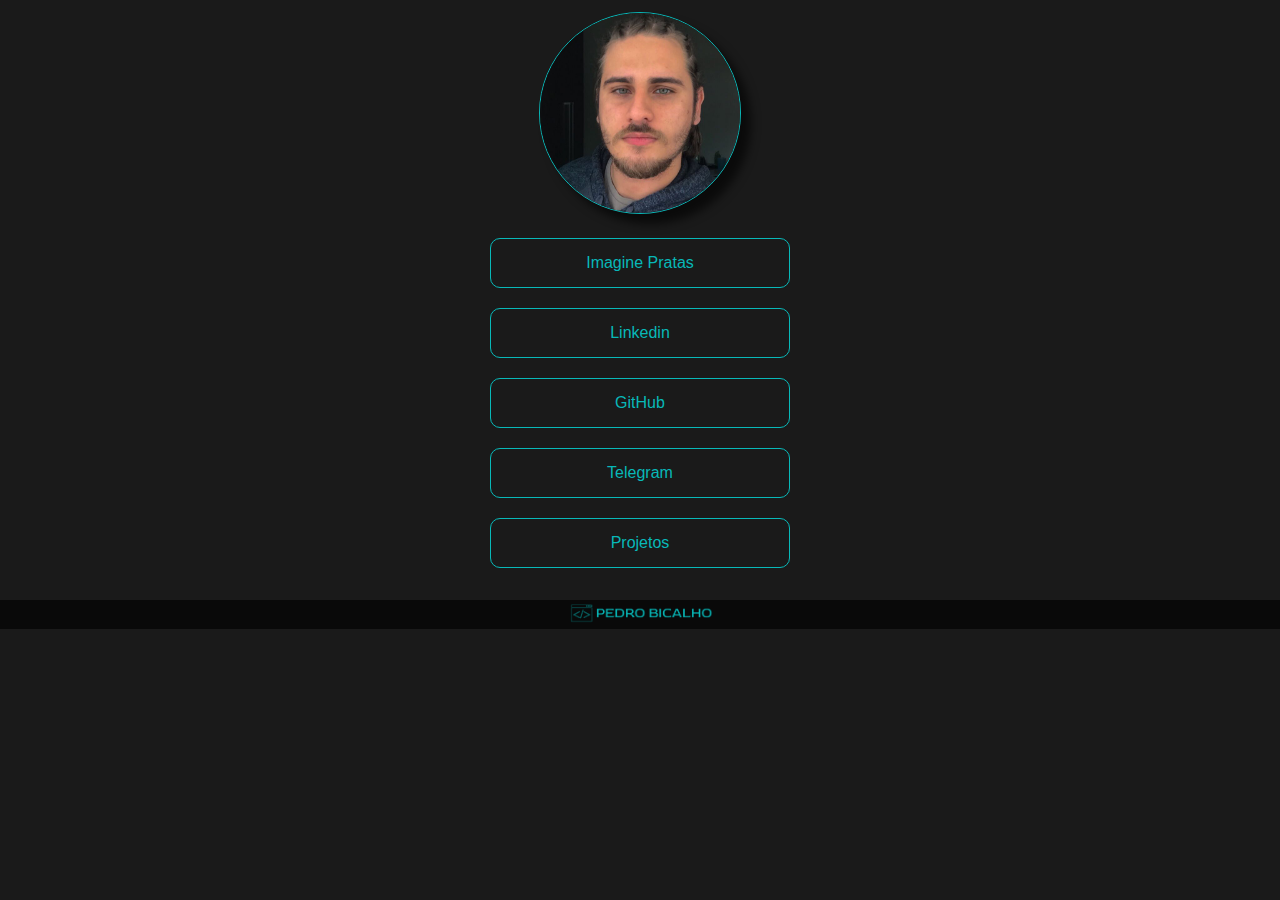
==== index.html @ 145d6263 "Add files via upload" ====
<!DOCTYPE html>
<html lang="en">
<head>
    <meta charset="UTF-8">
    <meta http-equiv="X-UA-Compatible" content="IE=edge">
    <meta name="viewport" content="width=device-width, initial-scale=1.0">
    <title>LinkTree</title>
    <link rel="stylesheet" href="style.css">
    <link rel="icon" type="imagem/png" href="logo-icon4.png" />
</head>
<body>
    <section class="main">
      <div class="img-container">  
          <img src="foto.jpg" alt="MINHA FOTO">
        </div>
    <div class="links">
        <a href="https://www.instagram.com/imagine_pratas/" class="button">Imagine Pratas</a>
        <a href="https://www.linkedin.com/in/ph-bicalho/" class="button">Linkedin</a>
        <a href="https://github.com/ph-bicalho" class="button">GitHub</a>
        <a href="https://t.me/ph_bicalho" class="button">Telegram</a>
        <a href="https://github.com/ph-bicalho" class="button">Projetos</a>
    </div>
    </section>

    <footer>
      <img src="logo-footer.png" alt="Pedro Bicalho">
    </footer>
</body>
</html>
---- style.css ----
*{
    padding: 0;
    margin: 0;
}
body{
    background-color: rgb(26, 26, 26);
    background-repeat: no-repeat;
    background-size: contain;
    font-family: Arial;
}

a{
    border: 1px solid rgb(8, 184, 184);
    color: rgb(8, 184, 184);
    padding: 15px 20px; 
    margin-bottom: 20px;
    border-radius: 10px;

    text-decoration: none;
    display: flex;
    justify-content: center;
    align-items: center;
    transition: 300ms ease-in-out;
}
a:hover{
    
    border-color: rgb(118, 255, 255);
    color: rgb(118, 255, 255);
}
a:active{
    background-color: rgb(8, 184, 184);
    border-color: rgb(8, 184, 184);
    color: black;

}

/* ---------------MAIN-------------- */

.main{
  
    max-width: 300px;
    height: 600px;
    margin: auto;


    display: flex;
    flex-direction: column;
    text-align: center;
    justify-content: center;
}


.main img{
    height: 200px;
    width: 200px;
    
    border: 1px solid rgb(8, 184, 184);
    border-radius: 50%;
    margin-bottom: 20px;
    
    box-shadow: 10px 10px 10px  rgba(0, 0, 0, 0.603);
}

/* -----------------FOOTER---------------- */


footer{
    background-color: rgba(0, 0, 0, 0.637);
    color: rgb(153, 153, 153);
    text-align: center;
}

footer img{
    height: 25px;
}
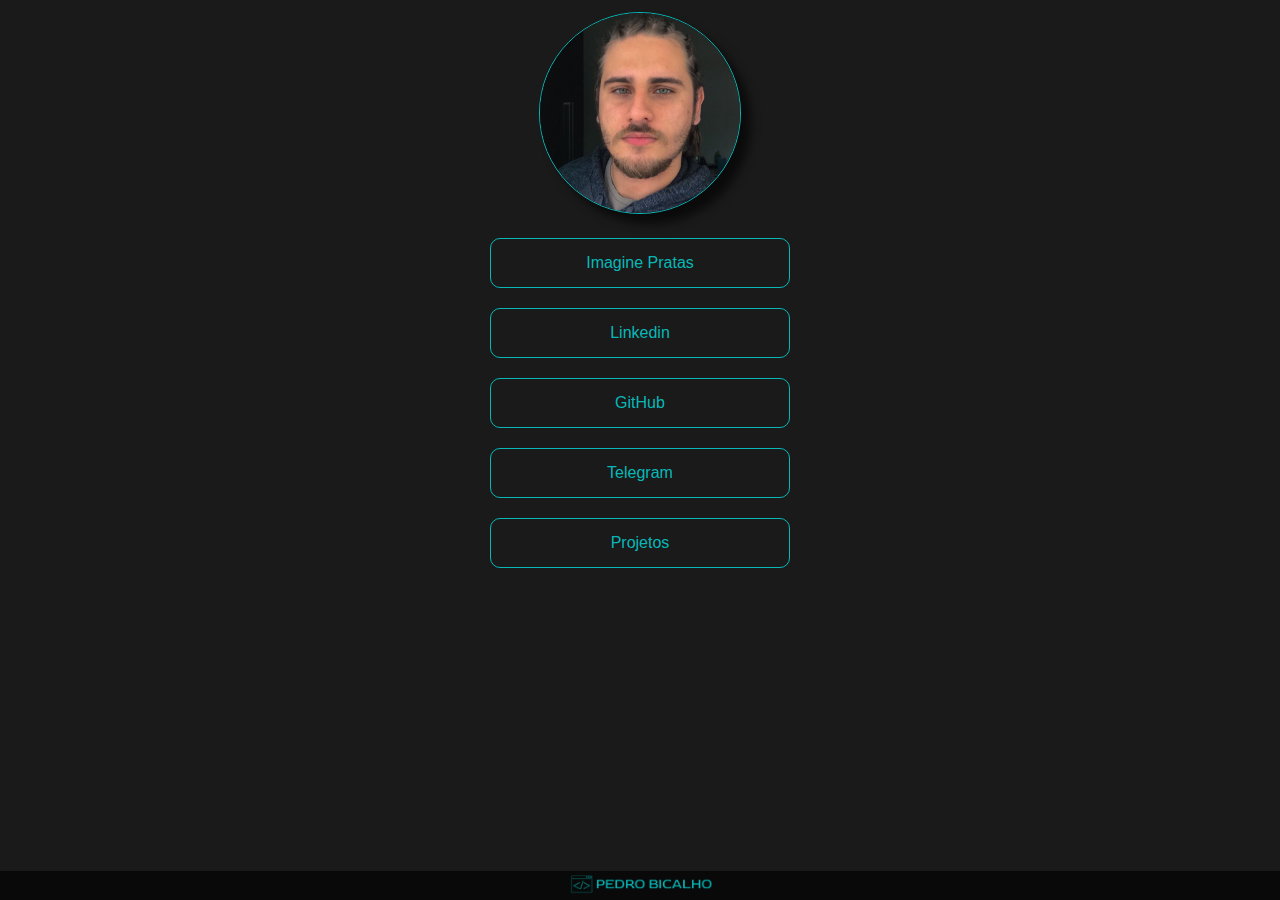
==== commit b7ca14d5: "Update index.html" ====
--- a/index.html
+++ b/index.html
@@ -4,7 +4,7 @@
     <meta charset="UTF-8">
     <meta http-equiv="X-UA-Compatible" content="IE=edge">
     <meta name="viewport" content="width=device-width, initial-scale=1.0">
-    <title>LinkTree</title>
+    <title>LinkList</title>
     <link rel="stylesheet" href="style.css">
     <link rel="icon" type="imagem/png" href="logo-icon4.png" />
 </head>
@@ -26,4 +26,4 @@
       <img src="logo-footer.png" alt="Pedro Bicalho">
     </footer>
 </body>
-</html>+</html>
--- a/style.css
+++ b/style.css
@@ -68,8 +68,12 @@
     background-color: rgba(0, 0, 0, 0.637);
     color: rgb(153, 153, 153);
     text-align: center;
+    
+    width: 100%;
+    position: absolute;
+    bottom: 0px;
 }
 
 footer img{
     height: 25px;
-}+}
